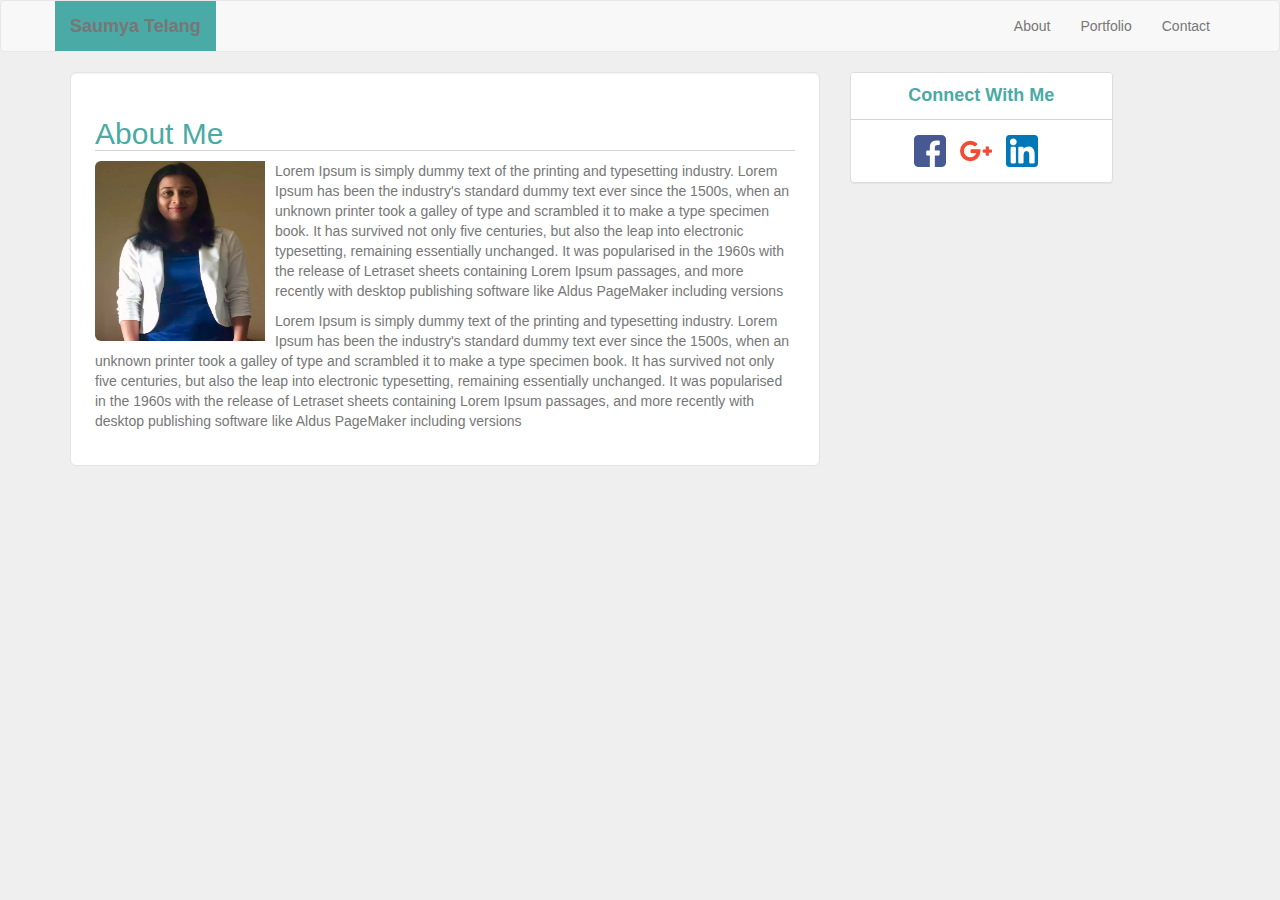
==== index.html @ 005364fb "adding files and changing contents" ====
<!DOCTYPE html>
<html lang="en">
<head>
  <title>Bootstrap Portfolio</title>
  <meta charset="utf-8">
  <meta name="viewport" content="width=device-width, initial-scale=1">
 <link rel="stylesheet" href="https://maxcdn.bootstrapcdn.com/bootstrap/3.3.7/css/bootstrap.min.css" integrity="sha384-BVYiiSIFeK1dGmJRAkycuHAHRg32OmUcww7on3RYdg4Va+PmSTsz/K68vbdEjh4u" crossorigin="anonymous">
  <script src="https://ajax.googleapis.com/ajax/libs/jquery/3.2.1/jquery.min.js"></script>
  <script src="https://maxcdn.bootstrapcdn.com/bootstrap/3.3.7/js/bootstrap.min.js"></script>
  <link rel="stylesheet" type="text/css" href="style.css">
</head>
<body>

<nav class="navbar navbar-default">
  <div class="container">
    <div class="navbar-header nav1">
      <a class="navbar-brand">Saumya Telang</a>
    </div>
    <ul class="nav navbar-nav navbar-right nav2">
      <li><a href="index.html">About</a></li>
      <li><a href="portfolio.html">Portfolio</a></li>
      <li><a href="contact.html">Contact</a></li>
      
    </ul>
  </div>
</nav>
  
<div class="container cont1">
<div class="row row1">
    <div class="col-sm-8">

<div class="well well-lg col1">

  <h2>About Me</h2>
 
  
 <img src="images/saumya.jpg" class="img-rounded" style="width: 180px ; height: 180px" align="left">
 
<p>Lorem Ipsum is simply dummy text of the printing and typesetting industry. Lorem Ipsum has been the industry's standard dummy text ever since the 1500s, when an unknown printer took a galley of type and scrambled it to make a type specimen book. It has survived not only five centuries, but also the leap into electronic typesetting, remaining essentially unchanged. It was popularised in the 1960s with the release of Letraset sheets containing Lorem Ipsum passages, and more recently with desktop publishing software like Aldus PageMaker including versions</p>
   <p>Lorem Ipsum is simply dummy text of the printing and typesetting industry. Lorem Ipsum has been the industry's standard dummy text ever since the 1500s, when an unknown printer took a galley of type and scrambled it to make a type specimen book. It has survived not only five centuries, but also the leap into electronic typesetting, remaining essentially unchanged. It was popularised in the 1960s with the release of Letraset sheets containing Lorem Ipsum passages, and more recently with desktop publishing software like Aldus PageMaker including versions</p>
  </div>
  </div>

 
  <div class="col-sm-3 panel1">
    <div class="panel panel-default">
    <div class="panel-heading">Connect With Me
    </div>
    <div class="panel-body">
    <img src="images/facebook .png">
    <img src="images/google-plus.png">
    <img src="images/linkedin.png">
      
    </div>
  </div>

      </div>
       </div>

  
</div>



</body>
</html>
---- style.css ----
body{
	background-color:#efefef; 
}
.nav1 a{
	background-color: #4aaaa5;
	color: #fff;
	font-weight: bold;
}

.nav1 li a{
	font-weight: bold;
}
.nav2 ul a:hover{
	background-color: #4aaaa5;
}
nav{
	background-color: #fff;
}
.row1{
	color:#777777;

}
.row1 h2{
	border-bottom: 1px solid #D3D3D3;
	color:#4aaaa5;
}
.row1 .col1{
	background-color:#fff;
}
.row1 img{
	padding-right: 10px;
}
.panel1{
	text-align: center;
	

}
.panel1 .panel-heading{
	background-color: #fff;
	color:#4aaaa5;
	font-weight: bold;
	font-size:18px;
	 border-bottom: 1px solid #D3D3D3;

}
.col1 .images img{
	width:150px;
	height: 150px;
	padding-top: 10px;

}
.col1 [type=submit]{
	background-color: #4aaaa5;
    color: #fff;

}
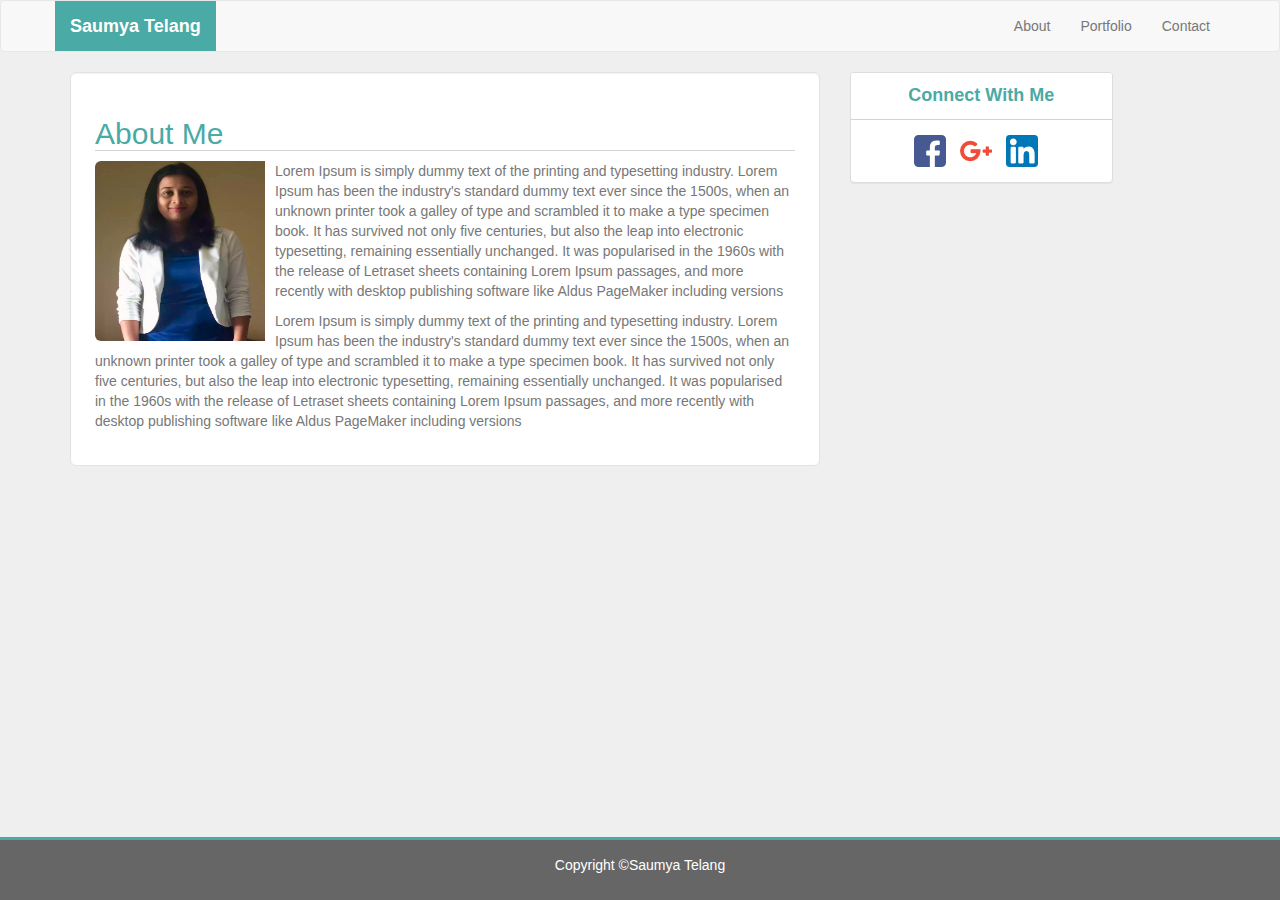
==== commit 6c46d1be: "changing contents" ====
--- a/index.html
+++ b/index.html
@@ -59,6 +59,11 @@
 
   
 </div>
+<div id="footer">
+    <div class="container">
+      <p class="footer-block">Copyright &copy;Saumya Telang</p>
+    </div>
+  </div>
 
 
 
--- a/style.css
+++ b/style.css
@@ -1,10 +1,13 @@
 body{
 	background-color:#efefef; 
 }
-.nav1 a{
+
+.nav1 .navbar-brand{
 	background-color: #4aaaa5;
 	color: #fff;
 	font-weight: bold;
+	
+	font-size: 18px;
 }
 
 .nav1 li a{
@@ -53,4 +56,18 @@
 	background-color: #4aaaa5;
     color: #fff;
 
-}+}
+
+    #footer {
+    bottom: 0;
+    width: 100%;
+    position: absolute;
+    padding: 15px;
+    color: #fff;
+    text-align: center;
+    border-top: 3px solid #4aaaa5;
+    
+    background-color: #666666;
+    /*.footer-block {
+      margin: 20px 0;
+    }*/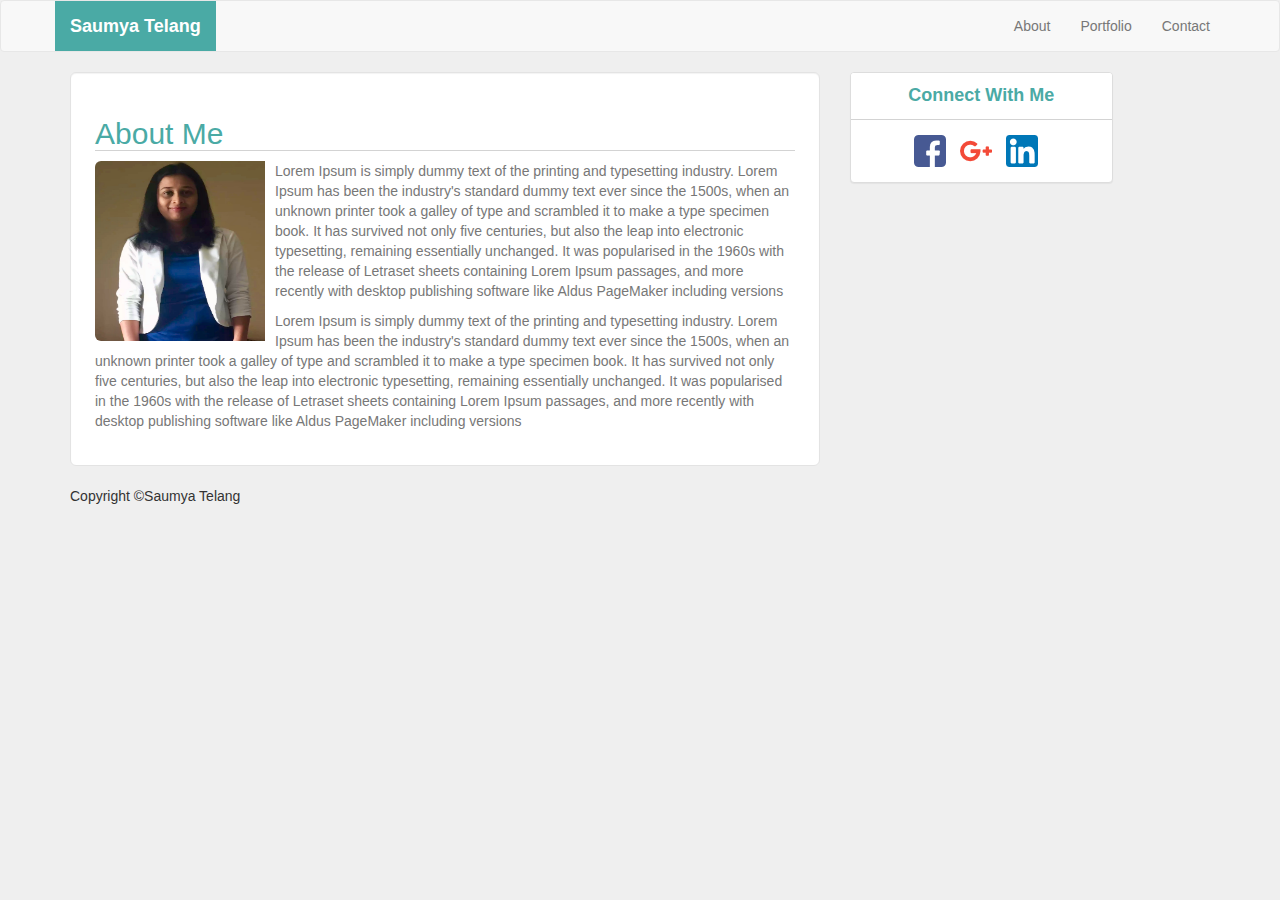
==== commit fc430826: "changing contents" ====
--- a/index.html
+++ b/index.html
@@ -59,11 +59,16 @@
 
   
 </div>
-<div id="footer">
-    <div class="container">
-      <p class="footer-block">Copyright &copy;Saumya Telang</p>
-    </div>
-  </div>
+
+
+
+<footer class="footer">
+      <div class="container">
+        <p>Copyright &copy;Saumya Telang</p>
+      </div>
+    </footer>
+  
+
 
 
 
